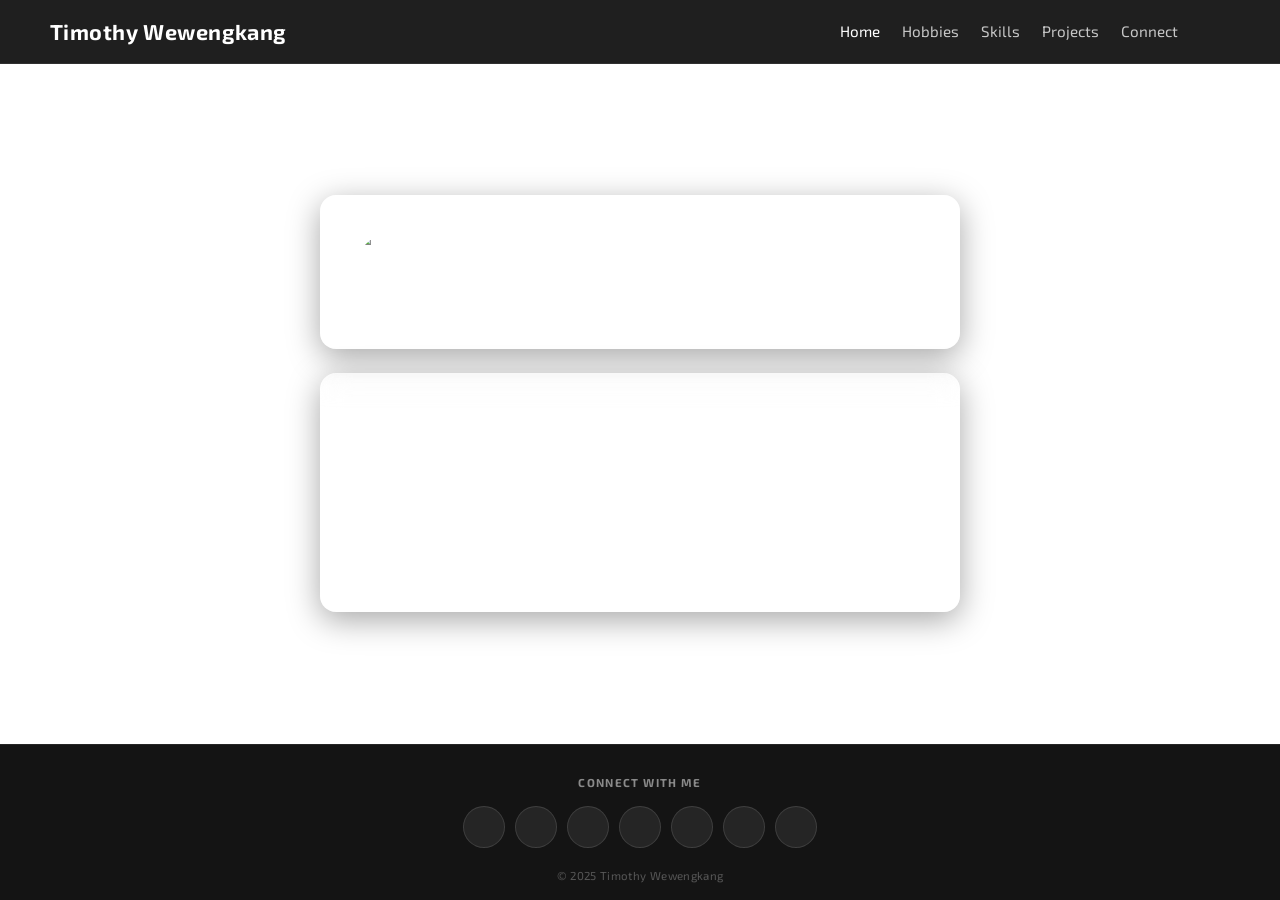
==== index.html @ 05dc1ec1 "<feat> refine site design and polish all pages for professional presentation - Overhaul style.css: g" ====
<!DOCTYPE html>
<html lang="en">
<head>
    <meta charset="UTF-8">
    <meta name="viewport" content="width=device-width, initial-scale=1.0">
    <meta name="description" content="Welcome to Timothy Wewengkang's portfolio homepage.">
    <title>Home | Timothy Wewengkang</title>
    <link rel="stylesheet" href="https://cdn.jsdelivr.net/gh/devicons/devicon@v2.3.0/devicon.min.css">
    <link rel="stylesheet" type="text/css" href="https://cdn.jsdelivr.net/gh/devicons/devicon@latest/devicon.min.css" />
    <link rel="stylesheet" href="assets/css/style.css">
</head>

<body>
  <canvas id="canvas"></canvas>
  <header>
    <h1>Timothy Wewengkang</h1>
    <div>
        <nav>
            <ul id="nav-list">
                <li><a href="index.html" class="active">Home</a></li>
                <li class="cdropdown-container">
                    <a href="#">Hobbies</a>
                    <ul class="cdropdown-content">
                        <li class="cdropdown-item"><a href="coding.html">Coding</a></li>
                        <li class="cdropdown-item"><a href="cosplay.html">Cosplay</a></li>
                        <li class="cdropdown-item"><a href="gaming.html">Gaming</a></li>
                    </ul>
                </li>
                <li><a href="toolsandlanguages.html">Skills</a></li>
                <li><a href="projects-list.html">Projects</a></li>
                <li><a href="projects.html">Connect</a></li>
            </ul>
        </nav>
    </div>
  </header>

  <main>
    <section id="welcome">
        <div class="text-image-container">
            <img src="assets/images/profile-picture.png" alt="Timothy Wewengkang profile picture" class="profile-pic">
            <div class="text-content">
                <h2>Hi, I'm Timothy Wewengkang</h2>
                <p>
                    I'm a Computer Science student and aspiring developer.
                    This site is where I share my projects, hobbies, and skills.
                </p>
            </div>
        </div>
    </section>
    <section id="personal-info">
        <h2>About Me</h2>
        <p>
            After dedicating several years to family, I returned to follow my passion for Computer Science and software development.
            Coding started as a hobby that I set aside for a while, but I am now fully committed to enhancing my skills and building a career in tech.
            Outside of coding, I also enjoy cosplay and gaming — feel free to explore those in the Hobbies section above.
        </p>
    </section>
  </main>

  <footer>
    <section id="social-media">
      <div class="social-media-links">
        <h2>Connect with Me</h2>
        <ul>
          <li>
              <a href="https://www.facebook.com/Storm.starslash" target="_blank" rel="noopener"
                aria-label="Facebook profile (opens in new tab)"><i class="fa-brands fa-facebook"></i></a>
          </li>
          <li>
              <a href="https://x.com/home" target="_blank" rel="noopener"
                aria-label="Twitter/X profile (opens in new tab)"><i class="fa-brands fa-square-twitter"></i></a>
          </li>
          <li>
              <a href="http://youtube.com" target="_blank" rel="noopener"
                  aria-label="YouTube channel (opens in new tab)"><i class="fa-brands fa-square-youtube"></i></a>
          </li>
          <li>
              <a href="https://www.instagram.com/timothyywewengkang/" target="_blank" rel="noopener"
                  aria-label="Instagram profile (opens in new tab)"><i class="fa-brands fa-square-instagram"></i></a>
          </li>
          <li>
              <a href="https://github.com/TimothyYW/" target="_blank" rel="noopener"
                  aria-label="GitHub profile (opens in new tab)"><i class="fa-brands fa-github"></i></a>
          </li>
          <li>
              <a href="https://www.linkedin.com/in/timothy-wewengkang-19647735b/" target="_blank" rel="noopener"
                  aria-label="LinkedIn profile (opens in new tab)"><i class="fa-brands fa-linkedin"></i></a>
          </li>
          <li>
              <a href="http://discord.com/users/1392819950036717660" target="_blank" rel="noopener"
                  aria-label="Discord profile (opens in new tab)"><i class="fa-brands fa-discord"></i></a>
          </li>
        </ul>
      </div>
      <p class="footer-copy">&copy; 2025 Timothy Wewengkang</p>
    </section>
  </footer>

  <script src="https://kit.fontawesome.com/1739cf8e1b.js" crossorigin="anonymous"></script>
  <script src="assets/js/script.js"></script>
  <script src="assets/js/firefly.js"></script>
</body>
</html>
---- assets/css/style.css ----
@import url('https://fonts.googleapis.com/css2?family=Exo+2:wght@400;600;700&display=swap');

*, *::before, *::after {
    border: none;
    margin: 0;
    padding: 0;
    box-sizing: border-box;
}

body {
    font-family: 'Exo 2', sans-serif;
    background: url('../images/background/hero-image.jpg');
    background-size: cover;
    background-position: center;
    background-repeat: no-repeat;
    background-attachment: fixed;
    color: white;
    line-height: 1.6;
    display: flex;
    flex-direction: column;
    min-height: 100vh;
}

/* ── HEADER ─────────────────────────────────────────── */
header {
    background-color: rgba(0, 0, 0, 0.88);
    -webkit-backdrop-filter: blur(10px);
    backdrop-filter: blur(10px);
    display: flex;
    align-items: center;
    justify-content: space-between;
    padding: 14px 50px;
    gap: 20px;
    position: sticky;
    top: 0;
    z-index: 100;
    border-bottom: 1px solid rgba(255, 255, 255, 0.08) !important;
}

header h1 {
    margin: 0;
    padding: 0;
    font-size: 1.35rem;
    font-weight: 700;
    letter-spacing: 0.02em;
}

#nav-list {
    list-style: none;
    display: flex;
    align-items: center;
    gap: 18px;
    margin: 0;
    padding: 0 50px 0 0;
}

#nav-list a {
    text-decoration: none;
    color: rgba(255, 255, 255, 0.75);
    padding: 6px 2px 4px;
    display: inline-block;
    line-height: 1;
    vertical-align: middle;
    border-bottom: 2px solid transparent !important;
    transition: border-color 0.15s, color 0.15s;
    font-size: 0.95rem;
}

#nav-list a:hover {
    border-bottom-color: #ffffff !important;
    color: #ffffff;
}

.active {
    border-bottom-color: #ffffff !important;
    color: #ffffff !important;
}

/* ── MAIN ────────────────────────────────────────────── */
main {
    display: flex;
    flex-direction: column;
    align-items: center;
    justify-content: center;
    text-align: center;
    margin: 0 auto;
    padding: 40px 20px;
    flex: 1;
    width: 100%;
}

/* ── GLASS CARDS ─────────────────────────────────────── */
#welcome,
#personal-info,
#registration {
    background-color: rgba(255, 255, 255, 0.08);
    -webkit-backdrop-filter: blur(14px);
    backdrop-filter: blur(14px);
    border: 1px solid rgba(255, 255, 255, 0.15) !important;
    border-radius: 16px;
    padding: 28px 32px;
    width: min(640px, 92%);
    margin: 12px auto;
    box-shadow: 0 8px 32px rgba(0, 0, 0, 0.35);
    text-align: left;
}

#welcome img.profile-pic {
    border-radius: 50%;
    width: 90px;
    height: 90px;
    object-fit: cover;
    border: 2px solid rgba(255, 255, 255, 0.35) !important;
    flex-shrink: 0;
}

#personal-info h2,
#registration h2 {
    font-size: 1.15rem;
    font-weight: 700;
    margin-bottom: 12px;
}

#personal-info p,
#registration p {
    line-height: 1.75;
    color: rgba(255, 255, 255, 0.88);
}

/* ── TEXT + IMAGE LAYOUT ─────────────────────────────── */
.text-image-container {
    display: flex;
    align-items: center;
    gap: 20px;
}

.text-image-container img {
    width: 150px;
    height: auto;
    border-radius: 12px;
    flex-shrink: 0;
}

.text-content {
    display: flex;
    flex-direction: column;
    justify-content: flex-start;
}

.text-content h2 {
    text-align: left;
    margin-bottom: 10px;
    font-size: 1.15rem;
    font-weight: 700;
}

.text-content p {
    text-align: left;
    line-height: 1.75;
    color: rgba(255, 255, 255, 0.88);
}

/* ── FOOTER ──────────────────────────────────────────── */
footer {
    background: rgba(0, 0, 0, 0.92);
    -webkit-backdrop-filter: blur(10px);
    backdrop-filter: blur(10px);
    color: #fff;
    padding: 28px 20px 16px;
    width: 100%;
    border-top: 1px solid rgba(255, 255, 255, 0.08) !important;
}

#social-media {
    display: flex;
    flex-direction: column;
    align-items: center;
}

.social-media-links h2 {
    color: rgba(255, 255, 255, 0.5);
    margin-bottom: 14px;
    text-align: center;
    font-size: 0.72rem;
    font-weight: 700;
    letter-spacing: 0.12em;
    text-transform: uppercase;
}

.social-media-links ul {
    display: flex;
    flex-direction: row;
    justify-content: center;
    align-items: center;
    list-style: none;
    gap: 10px;
    width: 100%;
    padding: 0;
    margin: 0;
}

.social-media-links li {
    margin: 0;
}

.social-media-links a {
    color: rgba(255, 255, 255, 0.7);
    background: rgba(255, 255, 255, 0.07);
    font-size: 1.4rem;
    border-radius: 50%;
    width: 42px;
    height: 42px;
    display: flex;
    align-items: center;
    justify-content: center;
    transition: background 0.2s, color 0.2s, transform 0.2s;
    border: 1px solid rgba(255, 255, 255, 0.12) !important;
}

.social-media-links a:hover {
    background: #fff;
    color: #000;
    transform: translateY(-3px);
}

.footer-copy {
    text-align: center;
    margin-top: 18px;
    font-size: 0.72rem;
    color: rgba(255, 255, 255, 0.28);
    letter-spacing: 0.03em;
}

/* ── TOOLS & LANGUAGES ───────────────────────────────── */
.tools-and-languages {
    display: grid;
    grid-template-columns: 1fr 1fr;
    gap: 16px;
    width: min(720px, 92%);
    margin: 0 auto;
}

.tools-list,
.languages-list,
.web-dev-tools,
.human-languages-list,
.other-tools-list {
    background-color: rgba(255, 255, 255, 0.08);
    -webkit-backdrop-filter: blur(14px);
    backdrop-filter: blur(14px);
    border: 1px solid rgba(255, 255, 255, 0.15) !important;
    border-radius: 16px;
    padding: 22px 24px;
    width: 100%;
    margin: 0;
    box-shadow: 0 8px 32px rgba(0, 0, 0, 0.3);
    text-align: left;
}

.tools-list h2,
.languages-list h2,
.web-dev-tools h2,
.human-languages-list h2,
.other-tools-list h2 {
    font-size: 0.72rem;
    font-weight: 700;
    margin-bottom: 14px;
    text-transform: uppercase;
    letter-spacing: 0.12em;
    opacity: 0.6;
    border-bottom: 1px solid rgba(255, 255, 255, 0.1) !important;
    padding-bottom: 10px;
}

.tools-list ul,
.languages-list ul,
.web-dev-tools ul,
.human-languages-list ul,
.other-tools-list ul {
    list-style: none;
    padding: 0;
    margin: 0;
}

.tools-list li,
.languages-list li,
.web-dev-tools li,
.human-languages-list li,
.other-tools-list li {
    display: flex;
    align-items: center;
    gap: 8px;
    padding: 7px 0;
    font-size: 0.9rem;
    color: rgba(255, 255, 255, 0.88);
    border-bottom: 1px solid rgba(255, 255, 255, 0.05) !important;
}

.tools-list li:last-child,
.languages-list li:last-child,
.web-dev-tools li:last-child,
.human-languages-list li:last-child,
.other-tools-list li:last-child {
    border-bottom: none !important;
}

/* ── NAV DROPDOWN ────────────────────────────────────── */
.cdropdown-container {
    position: relative;
    display: inline-block;
}

.cdropdown-content {
    position: absolute;
    top: calc(100% + 8px);
    left: 0;
    background-color: rgba(10, 10, 10, 0.95);
    -webkit-backdrop-filter: blur(14px);
    backdrop-filter: blur(14px);
    padding: 6px 0;
    border-radius: 10px;
    min-width: 140px;
    display: none;
    flex-direction: column;
    z-index: 999;
    border: 1px solid rgba(255, 255, 255, 0.1) !important;
    box-shadow: 0 12px 40px rgba(0, 0, 0, 0.5);
}

.cdropdown-container:hover .cdropdown-content {
    display: flex;
}

.cdropdown-content li {
    list-style: none;
    margin: 0;
}

.cdropdown-item a {
    color: rgba(255, 255, 255, 0.8) !important;
    padding: 9px 16px;
    display: block;
    text-decoration: none;
    white-space: nowrap;
    font-size: 0.9rem;
    transition: color 0.15s, background 0.15s;
    border-bottom: none !important;
}

.cdropdown-item a:hover {
    color: #ffffff !important;
    background: rgba(255, 255, 255, 0.06);
    border-bottom: none !important;
}

/* ── LEGACY DROPDOWN (blue button) ──────────────────── */
.dropbtn {
    background-color: #3498DB;
    color: white;
    padding: 16px;
    font-size: 16px;
    cursor: pointer;
}

.dropbtn:hover, .dropbtn:focus {
    background-color: #2980B9;
}

.dropdown {
    position: relative;
    display: inline-block;
}

.dropdown-content {
    display: none;
    position: absolute;
    background-color: #f1f1f1;
    min-width: 160px;
    overflow: auto;
    box-shadow: 0px 8px 16px 0px rgba(0, 0, 0, 0.2);
    z-index: 1;
}

.dropdown-content a {
    color: black;
    padding: 12px 16px;
    text-decoration: none;
    display: block;
}

.dropdown a:hover { background-color: #ddd; }

.show { display: block; }

/* ── INLINE LINK ─────────────────────────────────────── */
.link {
    color: inherit;
    text-decoration: underline;
    font-weight: bold;
}

/* ── FIREFLY CANVAS ──────────────────────────────────── */
canvas {
    filter: blur(1px);
    position: absolute;
    top: 0;
    left: 0;
    z-index: -1;
    max-width: 100%;
}

/* ── TABLE ───────────────────────────────────────────── */
.table-container {
    width: min(800px, 92%);
    margin: 20px auto;
    background: rgba(255, 255, 255, 0.07);
    -webkit-backdrop-filter: blur(14px);
    backdrop-filter: blur(14px);
    border-radius: 16px;
    overflow: hidden;
    border: 1px solid rgba(255, 255, 255, 0.15) !important;
    box-shadow: 0 8px 32px rgba(0, 0, 0, 0.35);
}

table {
    width: 100%;
    border-collapse: collapse;
    margin: 0;
}

table th {
    background: rgba(255, 255, 255, 0.1);
    padding: 14px 18px;
    text-align: left;
    font-weight: 700;
    font-size: 0.72rem;
    text-transform: uppercase;
    letter-spacing: 0.1em;
    border-bottom: 1px solid rgba(255, 255, 255, 0.15) !important;
    color: rgba(255, 255, 255, 0.75);
}

table td {
    padding: 13px 18px;
    text-align: left;
    border-bottom: 1px solid rgba(255, 255, 255, 0.07) !important;
    font-size: 0.9rem;
    color: rgba(255, 255, 255, 0.88);
}

table tr:last-child td {
    border-bottom: none !important;
}

table tr:hover td {
    background: rgba(255, 255, 255, 0.04);
}

main table a:link,
main table a:visited {
    color: #90cdf4 !important;
    text-decoration: none;
}

main table a:hover,
main table a:focus {
    color: #bee3f8 !important;
    text-decoration: underline;
}

.coming-soon {
    color: rgba(255, 255, 255, 0.3);
    font-style: italic;
    font-size: 0.85rem;
}

/* ── FORM ────────────────────────────────────────────── */
#project-description {
    background-color: rgba(255, 255, 255, 0.08);
    -webkit-backdrop-filter: blur(14px);
    backdrop-filter: blur(14px);
    border: 1px solid rgba(255, 255, 255, 0.15) !important;
    border-radius: 16px;
    padding: 24px 32px;
    width: min(480px, 92%);
    margin: 12px auto;
    box-shadow: 0 8px 32px rgba(0, 0, 0, 0.35);
    text-align: center;
}

#project-description h2 {
    font-size: 1.1rem;
    margin-bottom: 8px;
}

#project-description p {
    color: rgba(255, 255, 255, 0.65);
    font-size: 0.9rem;
}

.form-section {
    width: min(480px, 92%);
    margin: 12px auto;
}

.signup-form {
    background-color: rgba(255, 255, 255, 0.08);
    -webkit-backdrop-filter: blur(14px);
    backdrop-filter: blur(14px);
    border: 1px solid rgba(255, 255, 255, 0.15) !important;
    border-radius: 16px;
    padding: 28px 32px;
    box-shadow: 0 8px 32px rgba(0, 0, 0, 0.35);
    text-align: left;
}

#sign-up-heading h2 {
    font-size: 1.15rem;
    margin-bottom: 22px;
    text-align: center;
}

.form-item {
    display: flex;
    flex-direction: column;
    margin-bottom: 16px;
}

.form-item label {
    font-size: 0.82rem;
    font-weight: 600;
    margin-bottom: 6px;
    color: rgba(255, 255, 255, 0.65);
    letter-spacing: 0.04em;
    text-transform: uppercase;
}

.form-item input {
    background: rgba(255, 255, 255, 0.09);
    border: 1px solid rgba(255, 255, 255, 0.18) !important;
    border-radius: 8px;
    padding: 10px 14px;
    color: #fff;
    font-family: 'Exo 2', sans-serif;
    font-size: 0.95rem;
    outline: none;
    transition: border-color 0.15s, background 0.15s;
}

.form-item input:focus {
    border-color: rgba(144, 205, 244, 0.55) !important;
    background: rgba(255, 255, 255, 0.12);
}

.form-item input::placeholder {
    color: rgba(255, 255, 255, 0.3);
}

.form-item-button {
    margin-top: 10px;
    text-align: center;
}

.join-button {
    background: rgba(255, 255, 255, 0.12);
    border: 1px solid rgba(255, 255, 255, 0.28) !important;
    border-radius: 8px;
    color: #fff;
    font-family: 'Exo 2', sans-serif;
    font-size: 0.9rem;
    font-weight: 700;
    padding: 11px 36px;
    cursor: pointer;
    letter-spacing: 0.08em;
    text-transform: uppercase;
    transition: background 0.2s, border-color 0.2s, transform 0.15s;
}

.join-button:hover {
    background: rgba(255, 255, 255, 0.22);
    border-color: rgba(255, 255, 255, 0.5) !important;
    transform: translateY(-1px);
}

/* ── 404 PAGE ─────────────────────────────────────────── */
.page-not-found {
    background-color: rgba(255, 255, 255, 0.08);
    -webkit-backdrop-filter: blur(14px);
    backdrop-filter: blur(14px);
    border: 1px solid rgba(255, 255, 255, 0.15) !important;
    border-radius: 16px;
    padding: 52px 44px;
    width: min(460px, 92%);
    margin: 20px auto;
    box-shadow: 0 8px 32px rgba(0, 0, 0, 0.35);
    text-align: center;
}

.page-not-found-heading h1 {
    font-size: 6rem;
    font-weight: 700;
    line-height: 1;
    margin-bottom: 16px;
    opacity: 0.35;
}

.page-not-found p {
    color: rgba(255, 255, 255, 0.7);
    margin-bottom: 28px;
    font-size: 0.95rem;
    line-height: 1.6;
}

.btn {
    background: rgba(255, 255, 255, 0.12);
    border: 1px solid rgba(255, 255, 255, 0.28) !important;
    border-radius: 8px;
    color: #fff;
    font-family: 'Exo 2', sans-serif;
    font-size: 0.9rem;
    font-weight: 700;
    padding: 11px 36px;
    cursor: pointer;
    letter-spacing: 0.08em;
    text-transform: uppercase;
    transition: background 0.2s, transform 0.15s;
}

.btn:hover {
    background: rgba(255, 255, 255, 0.22);
    transform: translateY(-1px);
}

/* ── RESPONSIVE ──────────────────────────────────────── */
@media screen and (max-width: 768px) {
    header {
        padding: 12px 20px;
    }

    #nav-list {
        font-size: 80%;
        padding-right: 10px;
        gap: 12px;
    }

    .text-image-container {
        flex-direction: column;
        align-items: center;
    }

    .text-image-container img {
        width: 120px;
    }

    .tools-and-languages {
        grid-template-columns: 1fr;
        width: 92%;
    }

    .tools-list,
    .languages-list,
    .web-dev-tools,
    .human-languages-list,
    .other-tools-list {
        width: 100%;
    }
}

@media screen and (max-width: 480px) {
    header h1 {
        font-size: 1rem;
    }

    #nav-list {
        font-size: 70%;
        padding-right: 5px;
        gap: 8px;
    }

    .text-image-container img {
        width: 80px;
    }

    .tools-and-languages {
        gap: 12px;
    }

    .tools-list,
    .languages-list,
    .web-dev-tools,
    .human-languages-list,
    .other-tools-list {
        padding: 18px 20px;
    }
}
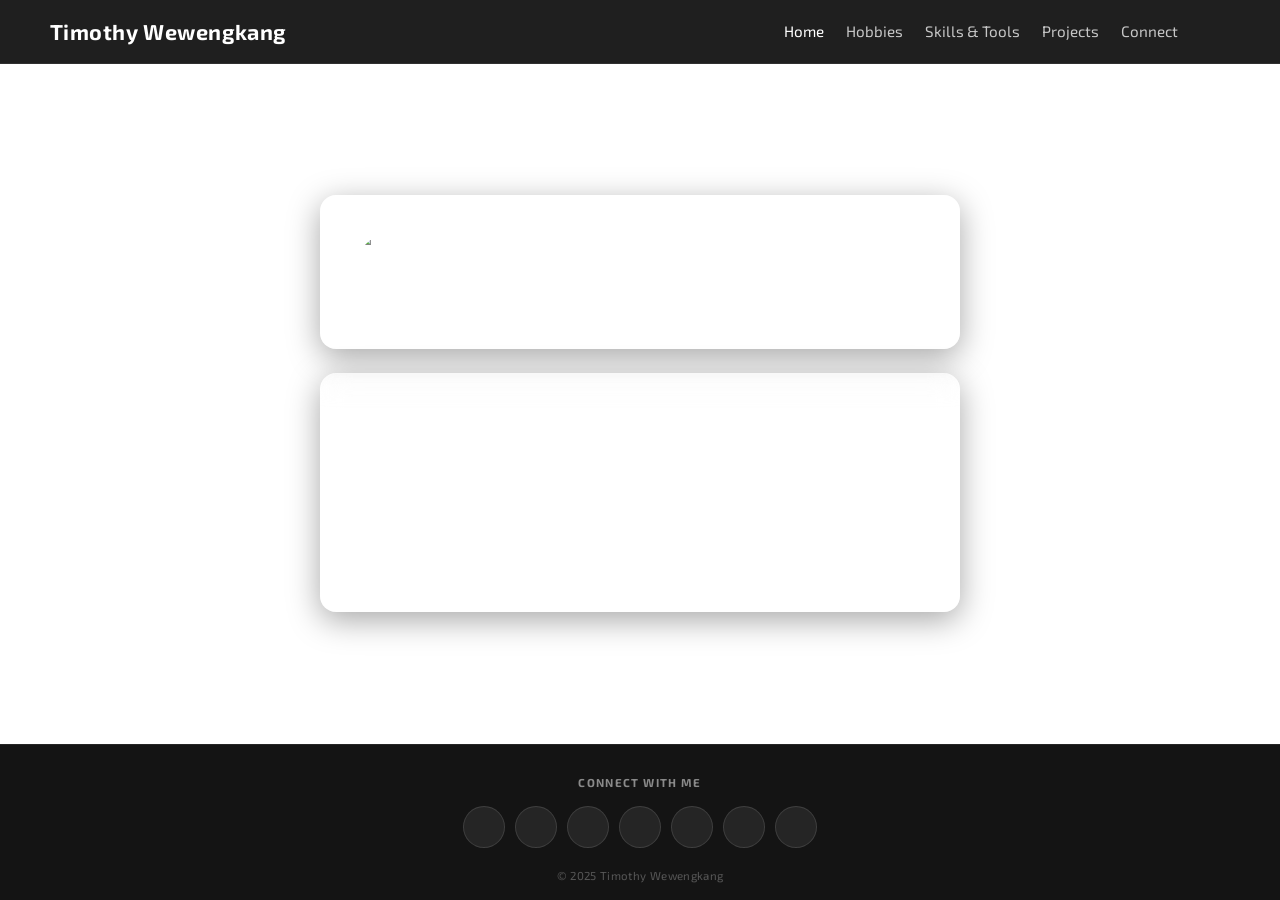
==== commit 343df082: "<feat> add AI & Support Tools card with Claude.ai and rename nav to Skills & Tools" ====
--- a/index.html
+++ b/index.html
@@ -7,6 +7,7 @@
     <title>Home | Timothy Wewengkang</title>
     <link rel="stylesheet" href="https://cdn.jsdelivr.net/gh/devicons/devicon@v2.3.0/devicon.min.css">
     <link rel="stylesheet" type="text/css" href="https://cdn.jsdelivr.net/gh/devicons/devicon@latest/devicon.min.css" />
+    <link rel="icon" type="image/png" href="assets/images/favicon-192x192.png">
     <link rel="stylesheet" href="assets/css/style.css">
 </head>
 
@@ -26,7 +27,7 @@
                         <li class="cdropdown-item"><a href="gaming.html">Gaming</a></li>
                     </ul>
                 </li>
-                <li><a href="toolsandlanguages.html">Skills</a></li>
+                <li><a href="toolsandlanguages.html">Skills &amp; Tools</a></li>
                 <li><a href="projects-list.html">Projects</a></li>
                 <li><a href="projects.html">Connect</a></li>
             </ul>
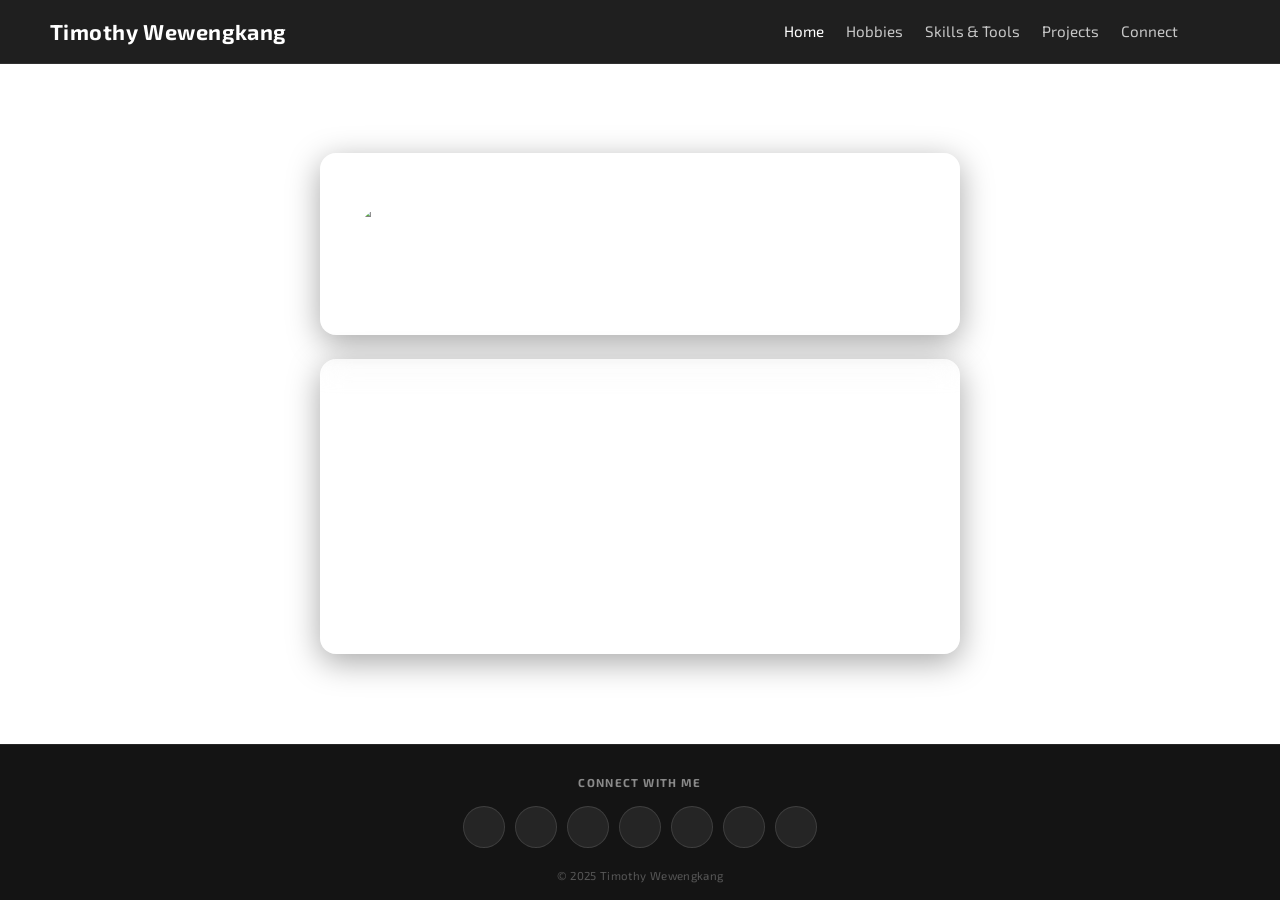
==== commit 13072a54: "<update> update bio to Master's in IT Software Development, Brisbane Australia" ====
--- a/index.html
+++ b/index.html
@@ -42,7 +42,7 @@
             <div class="text-content">
                 <h2>Hi, I'm Timothy Wewengkang</h2>
                 <p>
-                    I'm a Computer Science student and aspiring developer.
+                    I'm a Master's student in IT Software Development, currently studying in Brisbane, Australia.
                     This site is where I share my projects, hobbies, and skills.
                 </p>
             </div>
@@ -51,8 +51,9 @@
     <section id="personal-info">
         <h2>About Me</h2>
         <p>
-            After dedicating several years to family, I returned to follow my passion for Computer Science and software development.
-            Coding started as a hobby that I set aside for a while, but I am now fully committed to enhancing my skills and building a career in tech.
+            After dedicating several years to family, I returned to follow my passion for software development.
+            I am currently pursuing a Master's degree in IT Software Development in Brisbane, Australia, and fully committed to building a career in tech.
+            Coding started as a hobby I set aside for a while, but I have picked it back up and am now actively growing my skills.
             Outside of coding, I also enjoy cosplay and gaming — feel free to explore those in the Hobbies section above.
         </p>
     </section>
--- a/assets/css/style.css
+++ b/assets/css/style.css
@@ -399,6 +399,26 @@
     font-weight: bold;
 }
 
+/* ── LINKS INSIDE SKILL CARDS ────────────────────────── */
+.tools-list a,
+.languages-list a,
+.web-dev-tools a,
+.human-languages-list a,
+.other-tools-list a {
+    color: #90cdf4;
+    text-decoration: none;
+    transition: color 0.15s;
+}
+
+.tools-list a:hover,
+.languages-list a:hover,
+.web-dev-tools a:hover,
+.human-languages-list a:hover,
+.other-tools-list a:hover {
+    color: #bee3f8;
+    text-decoration: underline;
+}
+
 /* ── FIREFLY CANVAS ──────────────────────────────────── */
 canvas {
     filter: blur(1px);
